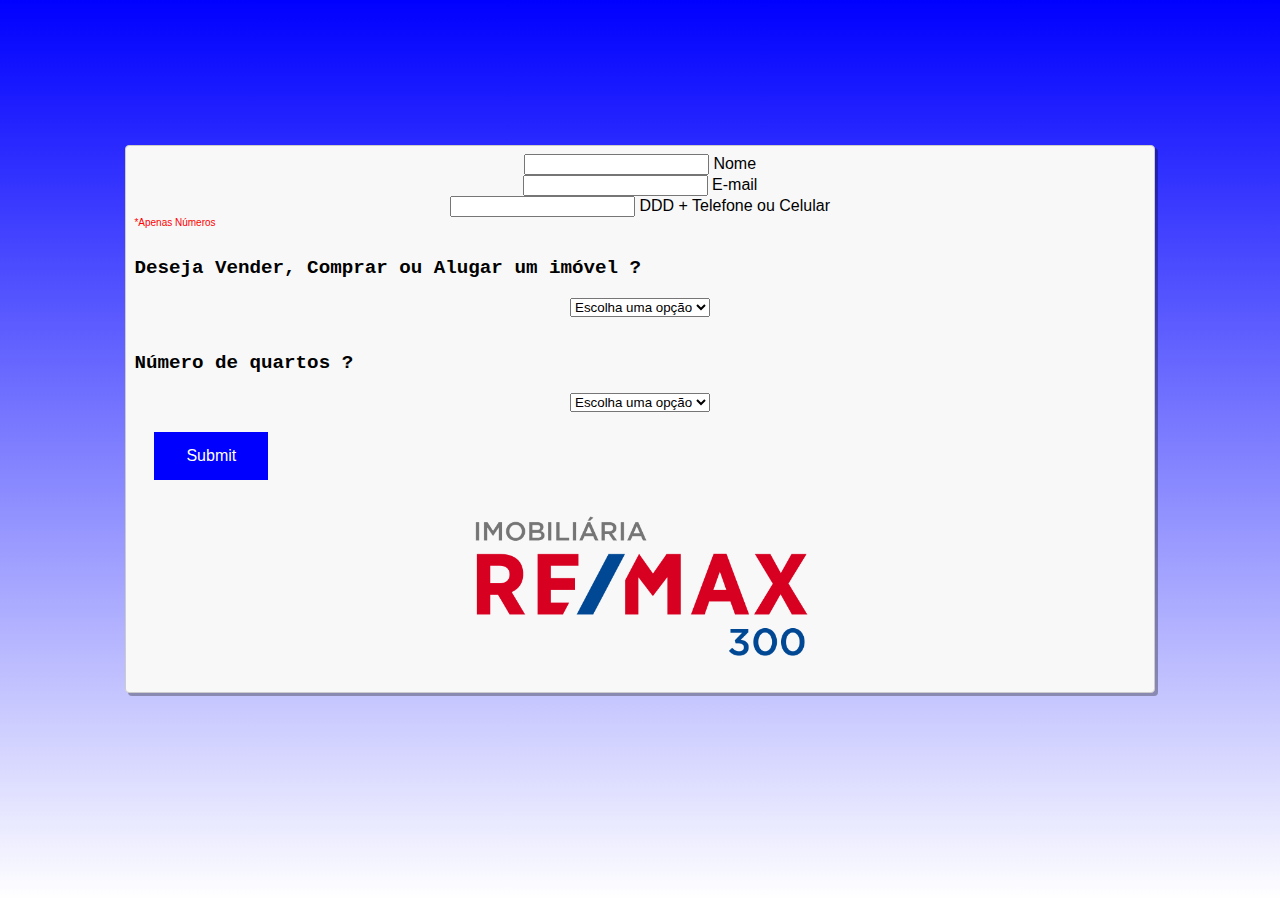
==== index.html @ cc98e469 "first commit" ====
<!DOCTYPE html>
<html>
<head>
    <meta charset="UTF-8"/>
<title>Imobiliária - Remax 300</title>
<link rel="icon" href="img/logo.png"> 
<link href="css/style.css" rel="stylesheet">  
<link href="https://cdn.jsdelivr.net/npm/bootstrap@5.1.1/dist/css/bootstrap.min.css" rel="stylesheet" integrity="sha384-F3w7mX95PdgyTmZZMECAngseQB83DfGTowi0iMjiWaeVhAn4FJkqJByhZMI3AhiU" crossorigin="anonymous">



</head>
<body>

    <div class="maindiv">
        <form action="https://api.staticforms.xyz/submit" method="post">
        <input type="hidden" name="accessKey" value="6dc0dd68-dcbc-4408-b08c-42214e9136aa">
        <input type="hidden" name="redirectTo" value="/final.html">
        <div class="form-floating mb-3">
            <input type="text" class="form-control" id="inputName" name="name" required>
            <label for="floatingInput">Nome</label>
        </div>
        <div class="form-floating mb-3">
            <input type="email" class="form-control" id="inputEmail" name="email" required>
            <label for="floatingPassword">E-mail</label>
        </div>
        <div class="form-floating">
            <input type="text" class="form-control" id="inputTelefone" name="phone" OnBlur="mascara(this)" maxlength=17 required>
            <label for="floatingPassword">DDD + Telefone ou Celular</label>
            <span class="">*Apenas Números</span>
        </div>
        <p>Deseja Vender, Comprar ou Alugar um imóvel ?</p>
        <div>
            <select class="form-select" aria-label="Default select example" name="message">
                <option >Escolha uma opção</option>
                <option value="Desejo Alugar">Alugar</option>
                <option value="Desejo Vender">Vender</option>
                <option value="Desejo Comprar">Comprar</option>
            </select>
        </div>
        <p class="av">Número de quartos ?</p>
        <div>
            <select class="form-select" aria-label="Default select example" name="message">
                <option selected >Escolha uma opção</option>
                <option value="Com 1 Quarto">1 Quarto</option>
                <option value="Com 2 Quarto">2 Quartos</option>
                <option value="Com 3 Quarto">3 Quartos</option>
                <option value="Com 4 Quarto">4 Quartos</option>
                <option value="Com 5 Quarto">5 Quartos</option>
                <option value="Com + de 5  Quarto">Mais de 5 Quartos</option>
            </select>
        </div>
        <div class="row">
            <div class="col-6 ">
                <input type="submit" class="rowedit buttonsub" id="buttonSubmit" OnMouseEnter=mouseon() OnMouseOut=mouseoff()></input>
            </div>
            <div class="col-6"><img class="logo300" src="img/logo300.png" alt="logoRmax300"></div>
        </div>
    </form>
    </div>

    <script src="https://cdn.jsdelivr.net/npm/bootstrap@5.1.1/dist/js/bootstrap.bundle.min.js" integrity="sha384-/bQdsTh/da6pkI1MST/rWKFNjaCP5gBSY4sEBT38Q/9RBh9AH40zEOg7Hlq2THRZ" crossorigin="anonymous"></script>
    <script type="text/javascript" src="javascript/scripts.js"></script>
</body>
</html>
---- css/style.css ----
body {
    background-attachment: fixed; 
    font-family: arial, sans-serif;
    background-image: linear-gradient(180deg, blue, white);
    }

    span{
        color: red;
        font-size: 10px;
        display: flex;
    }

    p{
        display: flex;
        font-family: 'Courier New', Courier, monospace;
        padding-top: 10px;
        font-size: larger; 
        font-weight: bold;
    }
    .av{
        padding-top: 15px;
    }
    .logo300{
        max-width: 100%;
        height: 170px;
        margin: 5px;
    }
    .maindiv {
    padding: 8px;
    position: relative;
    width: 80%;
    height: 90%;
    background-color: #f8f8f8;
    margin: 145px auto 200px auto;
    border: 1px solid #ccc;
    border-radius: 4px;
    box-shadow: 3px 3px 0.3px rgba(0,0,0,.3);
    word-wrap: break-word;
    text-align: center;
    }
    .buttonsub {
    border: black;
    color: white;
    padding: 15px 32px;
    text-align: center;
    text-decoration: none;
    display: flex;
    font-size: 16px;
    margin-top: 20px;
    background-color: blue;
    }
    
    .rowedit{
        margin: 20px;
    }
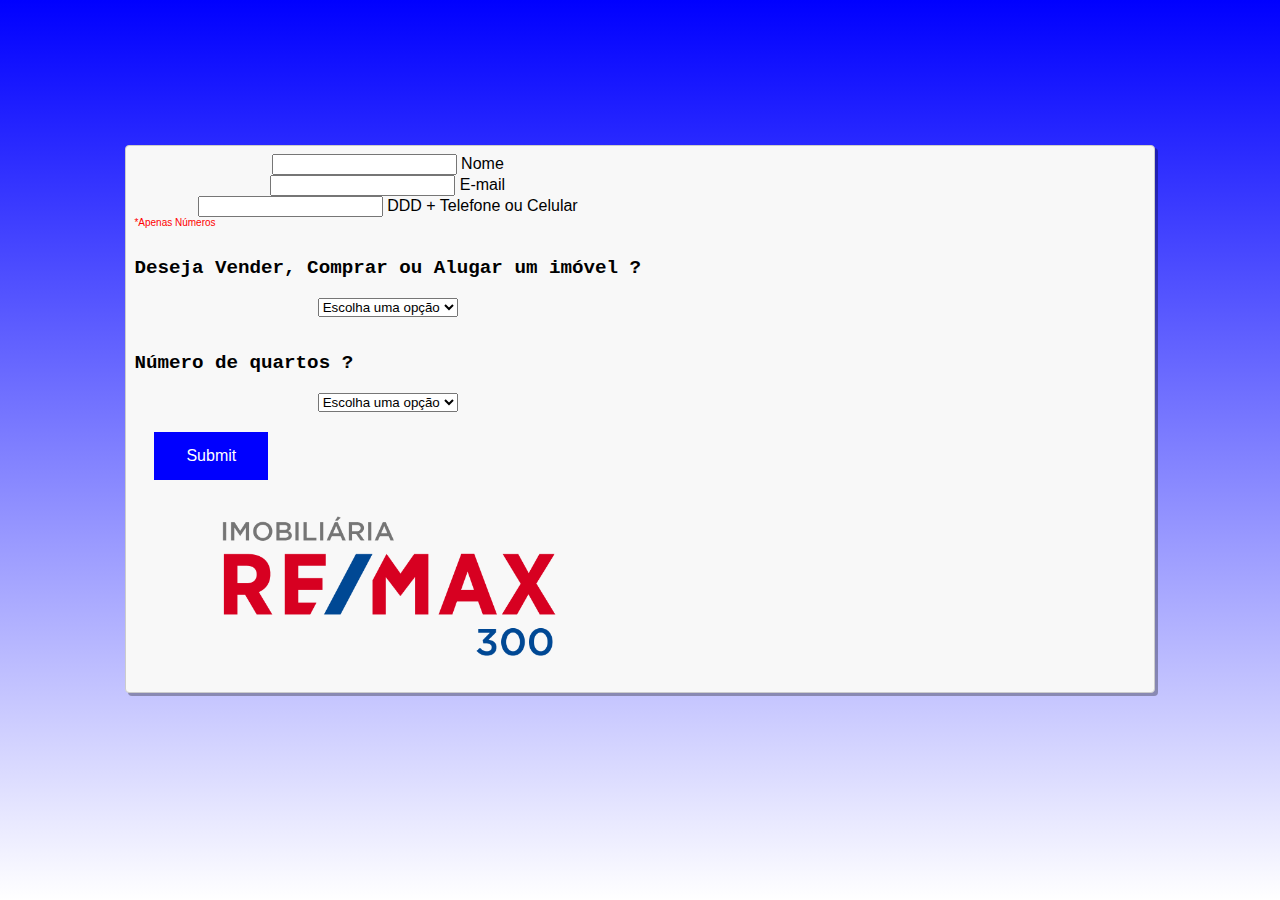
==== commit 6264b16f: "final" ====
--- a/index.html
+++ b/index.html
@@ -15,7 +15,7 @@
     <div class="maindiv">
         <form action="https://api.staticforms.xyz/submit" method="post">
         <input type="hidden" name="accessKey" value="6dc0dd68-dcbc-4408-b08c-42214e9136aa">
-        <input type="hidden" name="redirectTo" value="/final.html">
+        <input type="hidden" name="redirectTo" value="https://william0035.github.io/remax300/final">
         <div class="form-floating mb-3">
             <input type="text" class="form-control" id="inputName" name="name" required>
             <label for="floatingInput">Nome</label>
--- a/css/style.css
+++ b/css/style.css
@@ -10,12 +10,20 @@
         display: flex;
     }
 
+    .conteiner{
+        display: grid;
+        justify-content: center;
+        align-items: center;
+    }
     p{
         display: flex;
         font-family: 'Courier New', Courier, monospace;
         padding-top: 10px;
         font-size: larger; 
         font-weight: bold;
+    }
+    .p2{
+        font-size: xx-large;
     }
     .av{
         padding-top: 15px;
@@ -24,6 +32,10 @@
         max-width: 100%;
         height: 170px;
         margin: 5px;
+    }
+    .logofinal{
+        max-width: 100%;
+        height: 200px;
     }
     .maindiv {
     padding: 8px;
@@ -37,7 +49,10 @@
     box-shadow: 3px 3px 0.3px rgba(0,0,0,.3);
     word-wrap: break-word;
     text-align: center;
+    display: flex;
     }
+
+
     .buttonsub {
     border: black;
     color: white;
